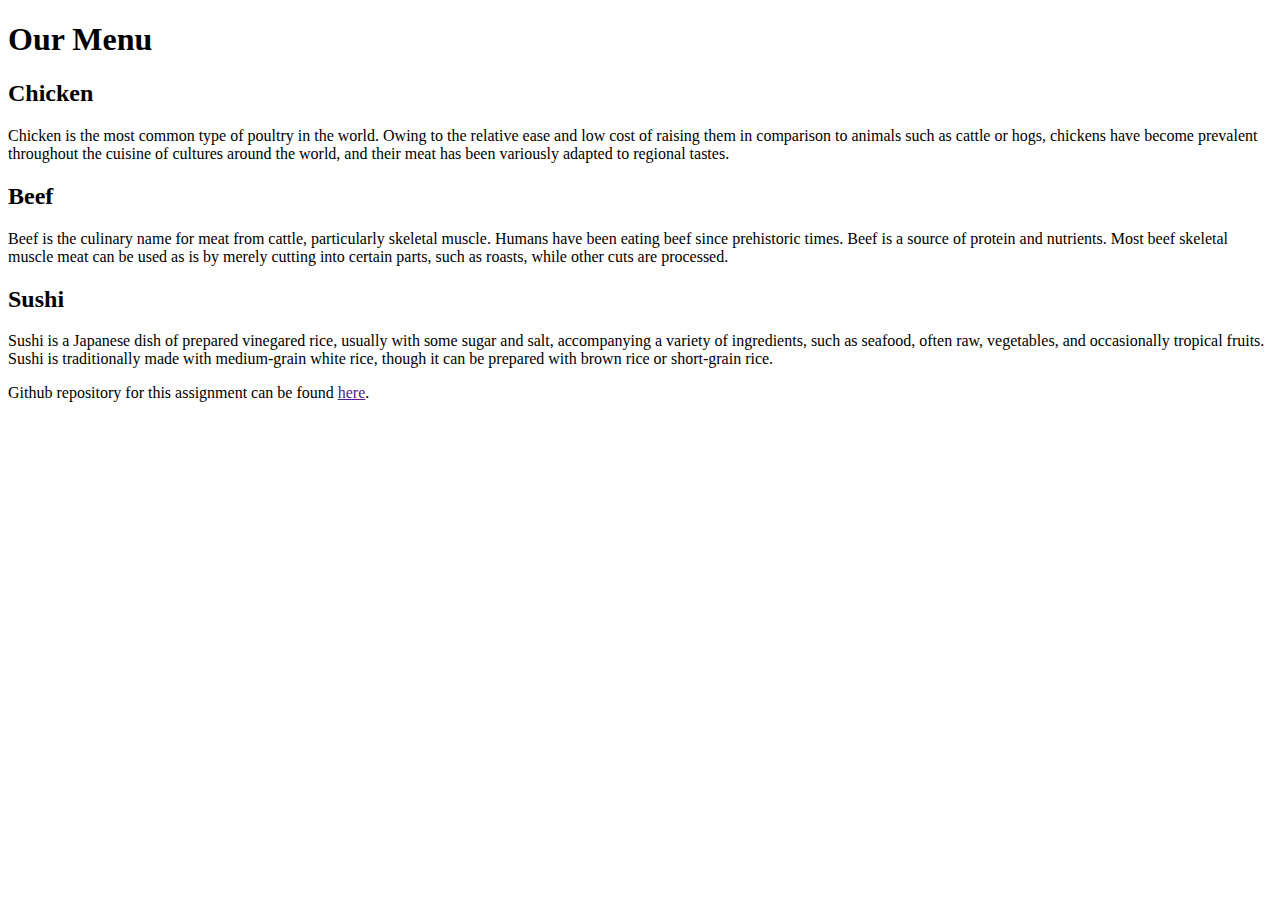
==== module2-solution/index.html @ b0e464bc "Renamed" ====
<!DOCTYPE html>
<html>

<head>
    <meta charset="utf-8" />
    <meta http-equiv="X-UA-Compatible" content="IE=edge">
    <title>Module2 Assignment</title>
    <meta name="viewport" content="width=device-width, initial-scale=1">
    <link rel="stylesheet" href="Module2_styles.css" />
</head>

<body>
    <h1>Our Menu</h1>

    <div class="col-lg-4 col-md-6 col-sm-12">
        <section>
            <h2 id="chicken">Chicken</h2>
            <p>
                Chicken is the most common type of poultry in the world. Owing to the relative ease and low cost of raising them in comparison to animals such as cattle or hogs, chickens have become prevalent throughout the cuisine of cultures around the world, and their meat has been variously adapted to regional tastes.         
            </p>
        </section>
    </div>

    <div class="col-lg-4 col-md-6 col-sm-12">
        <section>
            <h2 id="beef">Beef</h2>
            <p>
                Beef is the culinary name for meat from cattle, particularly skeletal muscle. Humans have been eating beef since prehistoric times. Beef is a source of protein and nutrients. Most beef skeletal muscle meat can be used as is by merely cutting into certain parts, such as roasts, while other cuts are processed.
            </p>
        </section>
    </div>

    <div class="col-lg-4 col-md-12 col-sm-12">
        <section>
            <h2 id="sushi">Sushi</h2>
            <p>
               Sushi is a Japanese dish of prepared vinegared rice, usually with some sugar and salt, accompanying a variety of ingredients, such as seafood, often raw, vegetables, and occasionally tropical fruits. Sushi is traditionally made with medium-grain white rice, though it can be prepared with brown rice or short-grain rice.
            </p>
        </section>
    </div>
    <div class="col-lg-12 col-md-12 col-sm-12">
        <p>Github repository for this assignment can be found
            <a href="" target="_blank">here</a>.
        </p>
    </div>
</body>

</html>
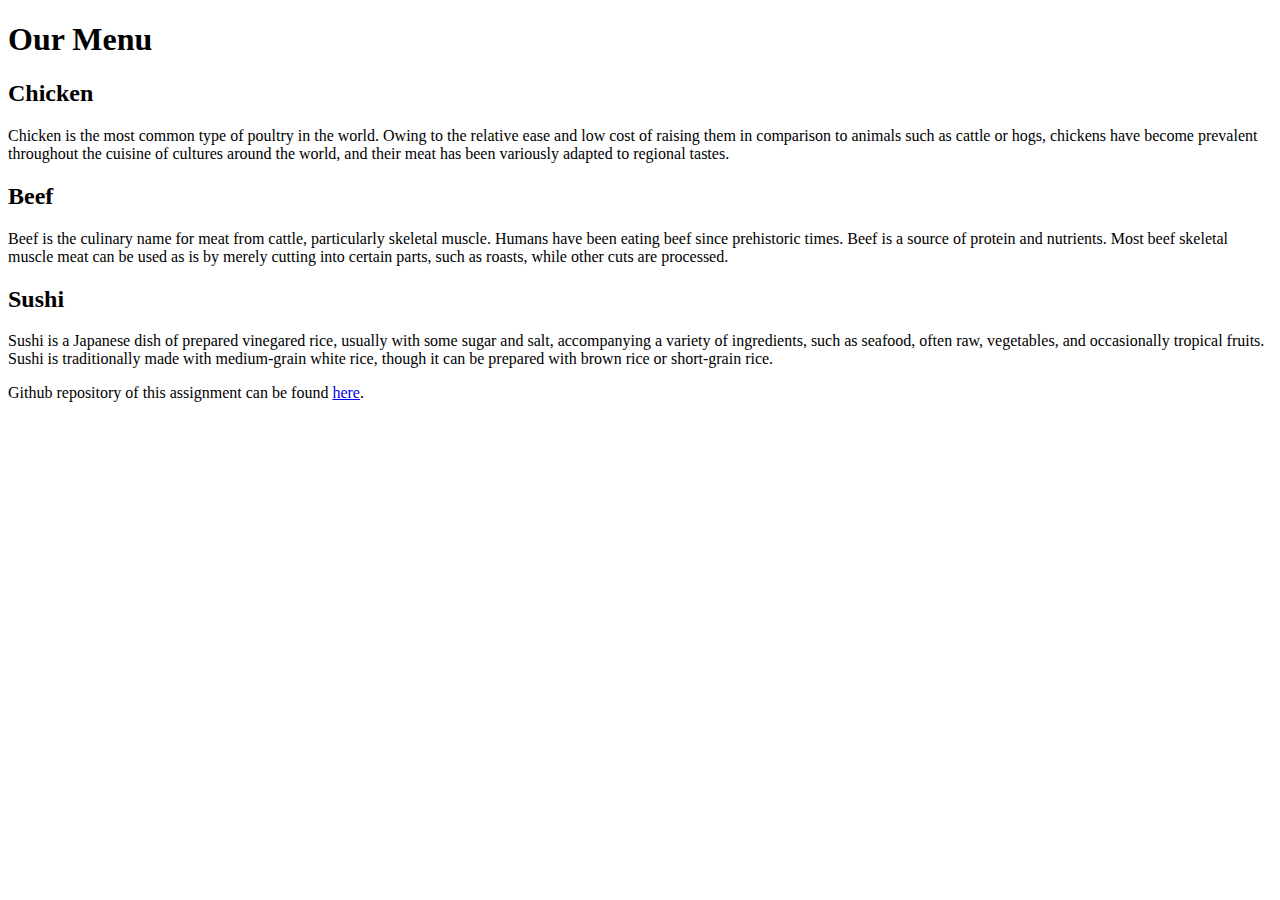
==== commit 23d85c18: "First update" ====
--- a/module2-solution/index.html
+++ b/module2-solution/index.html
@@ -7,7 +7,7 @@
     <meta http-equiv="X-UA-Compatible" content="IE=edge">
     <title>Module2 Assignment</title>
     <meta name="viewport" content="width=device-width, initial-scale=1">
-    <link rel="stylesheet" href="Module2_styles.css" />
+    <link rel="stylesheet" href="styles.css" />
 </head>
 
 <body>
@@ -40,8 +40,8 @@
         </section>
     </div>
     <div class="col-lg-12 col-md-12 col-sm-12">
-        <p>Github repository for this assignment can be found
-            <a href="" target="_blank">here</a>.
+        <p>Github repository of this assignment can be found
+            <a href="https://github.com/deepakprakash1996/CourseraWebDev" target="_blank">here</a>.
         </p>
     </div>
 </body>
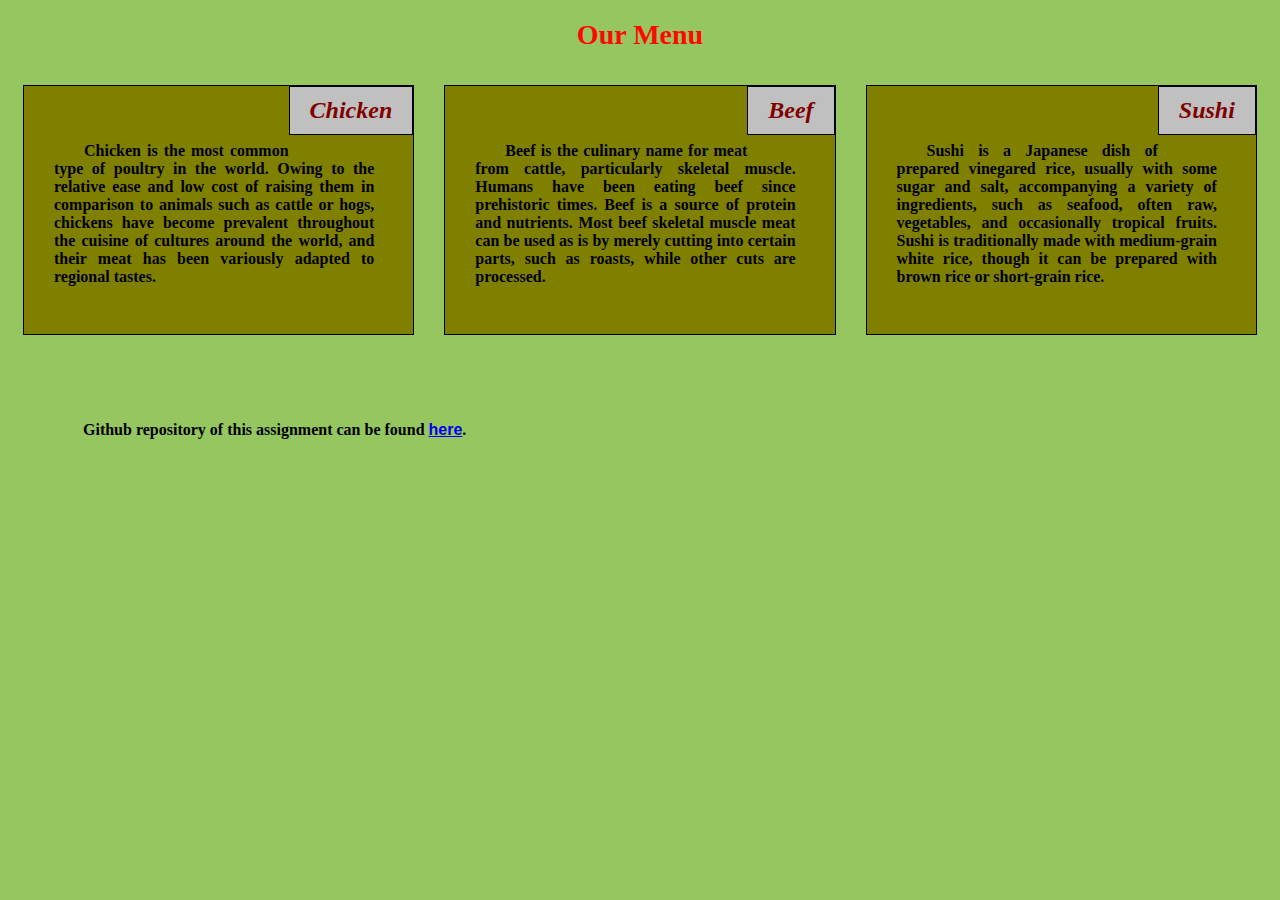
==== commit 67ee5e61: "Update index.html" ====
--- a/module2-solution/index.html
+++ b/module2-solution/index.html
@@ -7,7 +7,7 @@
     <meta http-equiv="X-UA-Compatible" content="IE=edge">
     <title>Module2 Assignment</title>
     <meta name="viewport" content="width=device-width, initial-scale=1">
-    <link rel="stylesheet" href="styles.css" />
+    <link rel="stylesheet" href="CSS/styles.css" />
 </head>
 
 <body>
--- a/module2-solution/CSS/styles.css
+++ b/module2-solution/CSS/styles.css
@@ -0,0 +1,188 @@
+* {
+    box-sizing: border-box;
+    font-family: sans-serif;
+
+}
+ 
+ body{
+
+ 	background-color: #96C65F;
+ }
+
+h1 {
+    color: #FF0800;
+    font-size: 175%;
+    text-align: center;
+    font-style: initial;
+    font-family: Georgia;
+}
+
+section {
+    border: 1px solid black;    
+    background-color: #808000;
+    height: 250px;
+    overflow: auto;
+}
+
+h2 {
+    float: right;
+    border:1px solid black;
+    color: #800000;
+    font-size: 125%;
+    padding: 10px 20px 10px 20px;
+    margin-top: 0;
+    margin-bottom: 20px;
+    background-color: #C0C0C0;
+    font-family: Garamond;
+    font-weight: bolder;
+    font-size: 24px;
+    font-style: italic;
+}
+
+p {
+ 
+    width: 90%;
+    padding: 40px 0px 20px 30px;
+    text-align: justify;
+    text-indent: 30px;
+    font-family: Garamond;
+    font-weight: bold;
+    font-size: 16px;
+}
+
+#chicken #sushi #beef {
+    background-color: brown;
+}
+
+
+/********** Desktop version **********/
+@media (min-width: 992px) {
+    .col-lg-1, .col-lg-2, .col-lg-3, .col-lg-4, .col-lg-5, .col-lg-6, .col-lg-7, .col-lg-8, .col-lg-9, .col-lg-10, .col-lg-11, .col-lg-12 {
+      float: left;
+      padding: 15px;
+    }
+    .col-lg-1 {
+      width: 8.33%;
+    }
+    .col-lg-2 {
+      width: 16.66%;
+    }
+    .col-lg-3 {
+      width: 25%;
+    }
+    .col-lg-4 {
+      width: 33.33%;
+    }
+    .col-lg-5 {
+      width: 41.66%;
+    }
+    .col-lg-6 {
+      width: 50%;
+    }
+    .col-lg-7 {
+      width: 58.33%;
+    }
+    .col-lg-8 {
+      width: 66.66%;
+    }
+    .col-lg-9 {
+      width: 75%;
+    }
+    .col-lg-10 {
+      width: 83.33%;
+    }
+    .col-lg-11 {
+      width: 91.66%;
+    }
+    .col-lg-12 {
+      width: 100%;
+    }
+  }
+  
+  /********** Tablet version **********/
+  @media (min-width: 768px) and (max-width: 991px) {
+    .col-md-1, .col-md-2, .col-md-3, .col-md-4, .col-md-5, .col-md-6, .col-md-7, .col-md-8, .col-md-9, .col-md-10, .col-md-11, .col-md-12 {
+      float: left;
+      padding: 15px;
+    }
+    .col-md-1 {
+      width: 8.33%;
+    }
+    .col-md-2 {
+      width: 16.66%;
+    }
+    .col-md-3 {
+      width: 25%;
+    }
+    .col-md-4 {
+      width: 33.33%;
+    }
+    .col-md-5 {
+      width: 41.66%;
+    }
+    .col-md-6 {
+      width: 50%;
+    }
+    .col-md-7 {
+      width: 58.33%;
+    }
+    .col-md-8 {
+      width: 66.66%;
+    }
+    .col-md-9 {
+      width: 75%;
+    }
+    .col-md-10 {
+      width: 83.33%;
+    }
+    .col-md-11 {
+      width: 91.66%;
+    }
+    .col-md-12 {
+      width: 100%;
+    }
+  }
+
+  /********** Mobile version **********/
+  @media (max-width: 767px) {
+    .col-sm-1, .col-sm-2, .col-sm-3, .col-sm-4, .col-sm-5, .col-sm-6, .col-sm-7, .col-sm-8, .col-sm-9, .col-sm-10, .col-sm-11, .col-sm-12 {
+      float: left;
+      padding: 15px;
+    }
+    .col-sm-1 {
+      width: 8.33%;
+    }
+    .col-sm-2 {
+      width: 16.66%;
+    }
+    .col-sm-3 {
+      width: 25%;
+    }
+    .col-sm-4 {
+      width: 33.33%;
+    }
+    .col-sm-5 {
+      width: 41.66%;
+    }
+    .col-sm-6 {
+      width: 50%;
+    }
+    .col-sm-7 {
+      width: 58.33%;
+    }
+    .col-sm-8 {
+      width: 66.66%;
+    }
+    .col-sm-9 {
+      width: 75%;
+    }
+    .col-sm-10 {
+      width: 83.33%;
+    }
+    .col-sm-11 {
+      width: 91.66%;
+    }
+    .col-sm-12 {
+      width: 100%;
+    }
+  }
